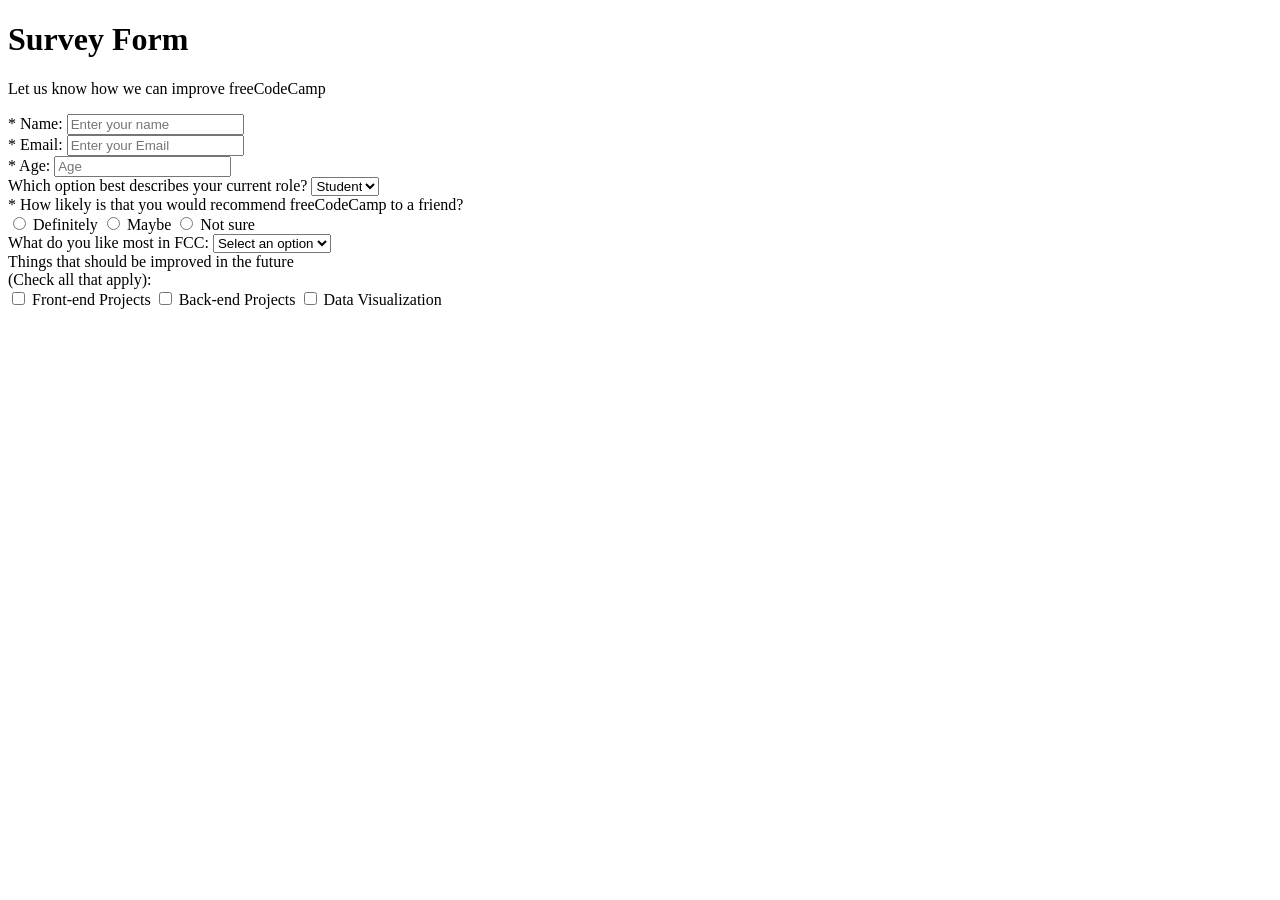
==== Session 3/index.html @ eb701cc7 "Add Session 3 projects" ====
<!DOCTYPE html>
<html lang="en">

<head>
    <meta charset="UTF-8">
    <meta name="viewport" content="width=device-width, initial-scale=1.0">

    <title>Survey Form</title>

    <link rel="stylesheet" href="stylesheet.css">
</head>

<body>

    <h1>Survey Form</h1>

    <p class="word">
        Let us know how we can improve freeCodeCamp
    </p>

    <form>

        <div class="group">
            <label for="name">* Name:</label>

            <input type="text" id="name" placeholder="Enter your name">
        </div>
        <div class="group">
            <label for="email">* Email:</label>
            <input type="email" id="email" placeholder="Enter your Email">
        </div>


        <div class="group">
            <label for="age">* Age:</label>

            <input type="number" id="age" placeholder="Age">
        </div>


        <div class="group">
            <label for="role">
                Which option best describes your current role?
            </label>

            <select id="role">
                <option>Student</option>
            </select>
        </div>


        <div class="group">
            <label>
                * How likely is that you would recommend
                freeCodeCamp to a friend?
            </label>

            <div class="options">
                <label>
                    <input type="radio" name="recommend">
                    Definitely
                </label>

                <label>
                    <input type="radio" name="recommend">
                    Maybe
                </label>

                <label>
                    <input type="radio" name="recommend">
                    Not sure
                </label>
            </div>
        </div>


        <div class="group">
            <label for="like">
                What do you like most in FCC:
            </label>

            <select id="like">
                <option>Select an option</option>
            </select>
        </div>


        <div class="group">
            <label>
                Things that should be improved in the future
                <br>
                (Check all that apply):
            </label>

            <div class="options">

                <label>
                    <input type="checkbox">
                    Front-end Projects
                </label>

                <label>
                    <input type="checkbox">
                    Back-end Projects
                </label>

                <label>
                    <input type="checkbox">
                    Data Visualization
                </label>

            </div>
        </div>

    </form>

</body>

</html>
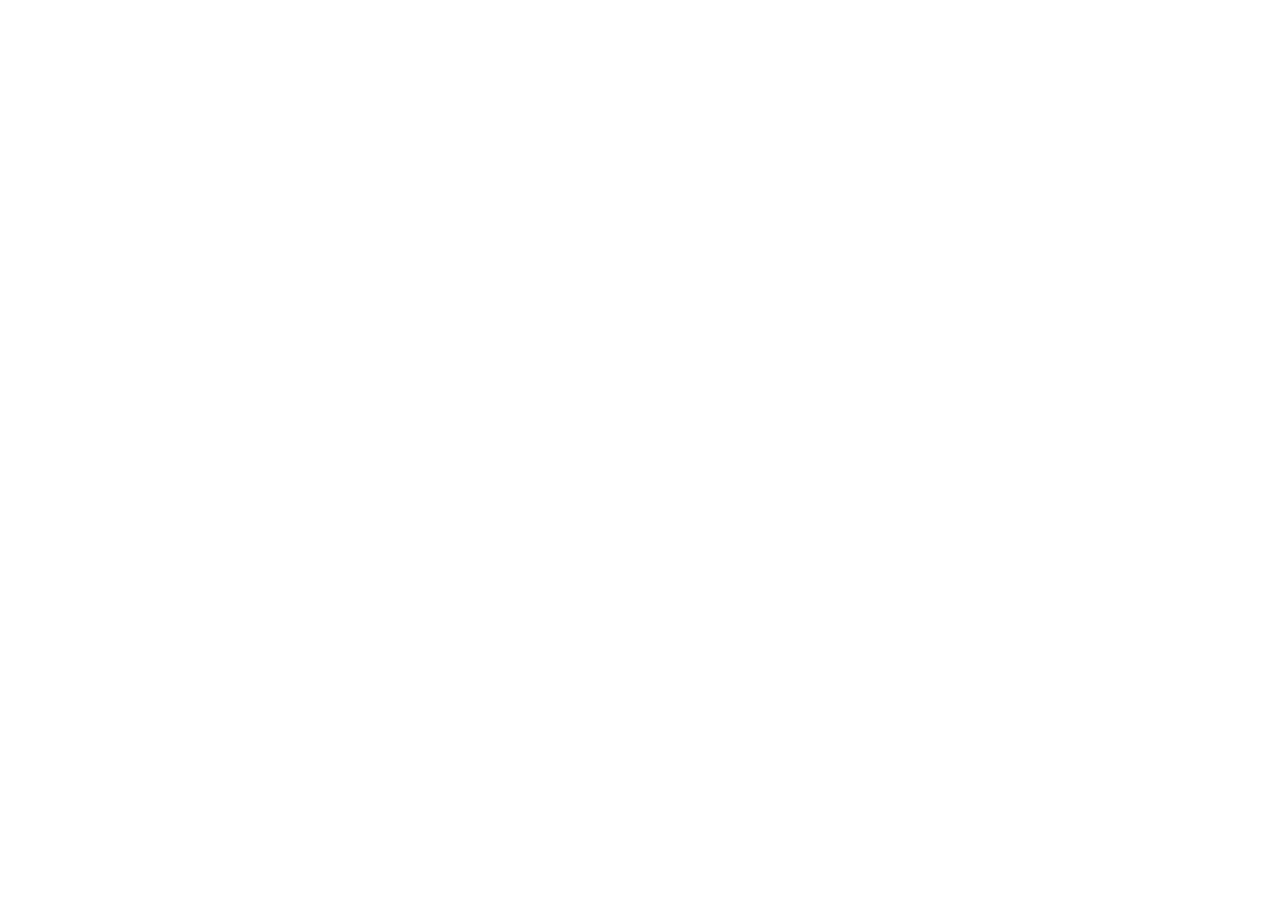
==== commit 3a1a425d: "Add Session 3 projects" ====
--- a/Session 3/index.html
+++ b/Session 3/index.html
@@ -1,119 +1,11 @@
 <!DOCTYPE html>
 <html lang="en">
-
 <head>
     <meta charset="UTF-8">
     <meta name="viewport" content="width=device-width, initial-scale=1.0">
-
-    <title>Survey Form</title>
-
-    <link rel="stylesheet" href="stylesheet.css">
+    <title>Document</title>
 </head>
-
 <body>
-
-    <h1>Survey Form</h1>
-
-    <p class="word">
-        Let us know how we can improve freeCodeCamp
-    </p>
-
-    <form>
-
-        <div class="group">
-            <label for="name">* Name:</label>
-
-            <input type="text" id="name" placeholder="Enter your name">
-        </div>
-        <div class="group">
-            <label for="email">* Email:</label>
-            <input type="email" id="email" placeholder="Enter your Email">
-        </div>
-
-
-        <div class="group">
-            <label for="age">* Age:</label>
-
-            <input type="number" id="age" placeholder="Age">
-        </div>
-
-
-        <div class="group">
-            <label for="role">
-                Which option best describes your current role?
-            </label>
-
-            <select id="role">
-                <option>Student</option>
-            </select>
-        </div>
-
-
-        <div class="group">
-            <label>
-                * How likely is that you would recommend
-                freeCodeCamp to a friend?
-            </label>
-
-            <div class="options">
-                <label>
-                    <input type="radio" name="recommend">
-                    Definitely
-                </label>
-
-                <label>
-                    <input type="radio" name="recommend">
-                    Maybe
-                </label>
-
-                <label>
-                    <input type="radio" name="recommend">
-                    Not sure
-                </label>
-            </div>
-        </div>
-
-
-        <div class="group">
-            <label for="like">
-                What do you like most in FCC:
-            </label>
-
-            <select id="like">
-                <option>Select an option</option>
-            </select>
-        </div>
-
-
-        <div class="group">
-            <label>
-                Things that should be improved in the future
-                <br>
-                (Check all that apply):
-            </label>
-
-            <div class="options">
-
-                <label>
-                    <input type="checkbox">
-                    Front-end Projects
-                </label>
-
-                <label>
-                    <input type="checkbox">
-                    Back-end Projects
-                </label>
-
-                <label>
-                    <input type="checkbox">
-                    Data Visualization
-                </label>
-
-            </div>
-        </div>
-
-    </form>
-
+    
 </body>
-
-</html>+</html>
